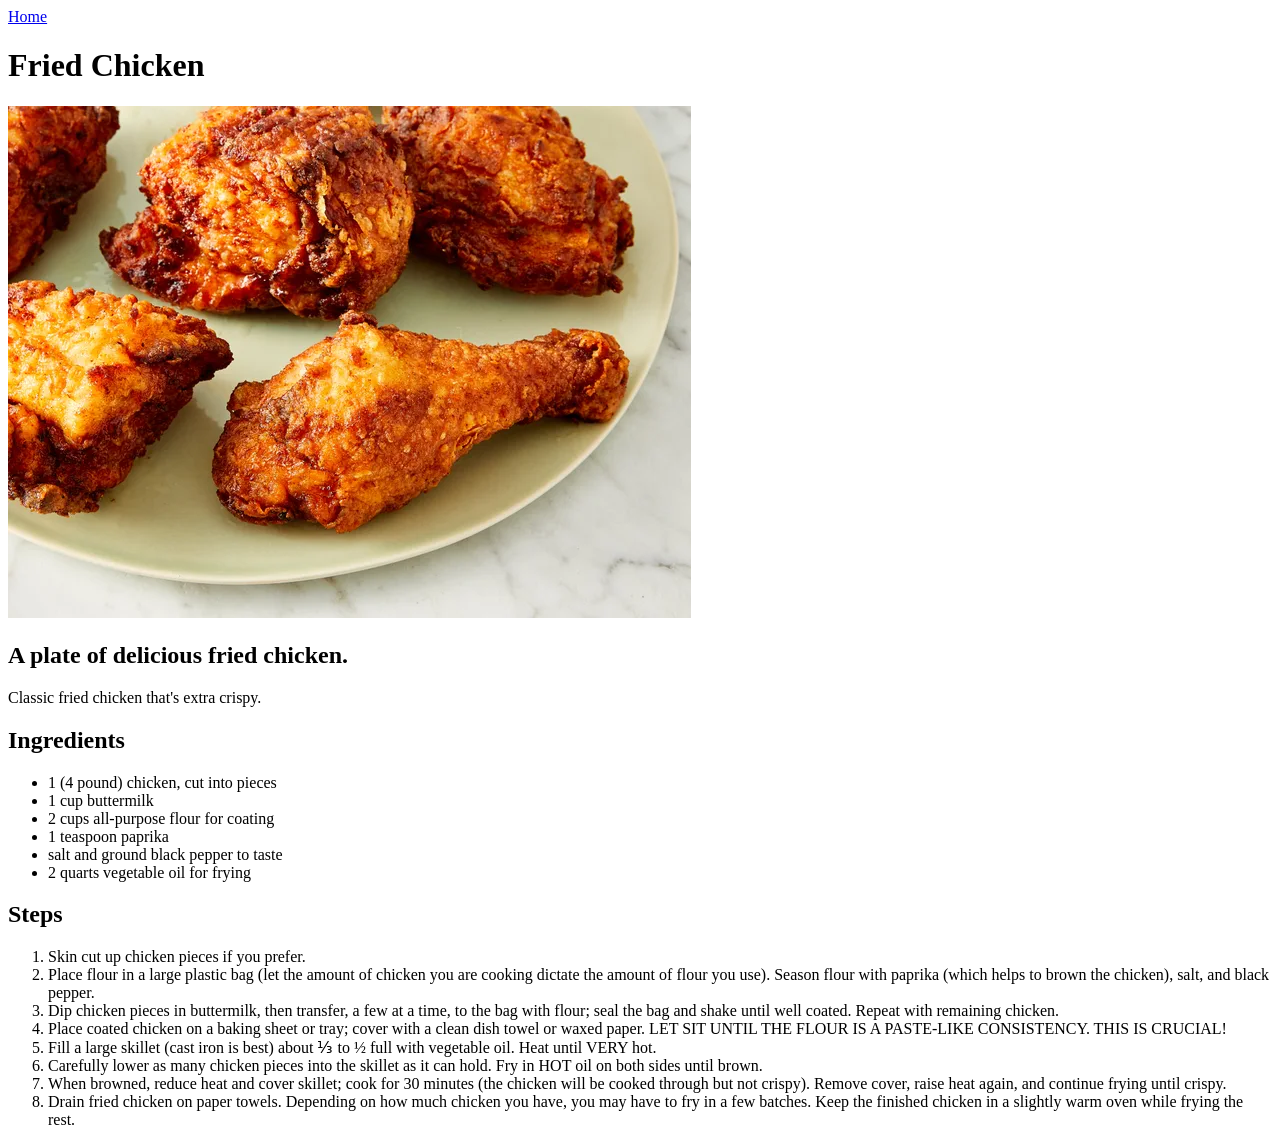
==== recipes/fried-chicken.html @ 31e4a5bd "i have added three recipes" ====
<!DOCTYPE html>
<html lang='en'>
    <head>
	<a href="../index.html">Home</a>
	<h1>Fried Chicken</h1>
		<img src="friedchicken.webp" alt="a plate of fried chicken" width="683" height="512">
	<h2> A plate of delicious fried chicken.</h2>
	<p>Classic fried chicken that's extra crispy.</p>
    </head>
    <body>
	<h2>Ingredients</h2>
	<ul>
	    <li>1 (4 pound) chicken, cut into pieces</li>
	    <li>1 cup buttermilk</li>
	    <li>2 cups all-purpose flour for coating</li>
	    <li>1 teaspoon paprika</li>
	    <li>salt and ground black pepper to taste</li>
	    <li>2 quarts vegetable oil for frying</li>
	</ul>
	<h2>Steps</h2>
	<ol>
	    <li>Skin cut up chicken pieces if you prefer.</li>
	    <li>Place flour in a large plastic bag (let the amount of chicken you are cooking dictate the amount of flour you use). Season flour with paprika (which helps to brown the chicken), salt, and black pepper.</li>
	    <li>Dip chicken pieces in buttermilk, then transfer, a few at a time, to the bag with flour; seal the bag and shake until well coated. Repeat with remaining chicken.</li>
	    <li>Place coated chicken on a baking sheet or tray; cover with a clean dish towel or waxed paper. LET SIT UNTIL THE FLOUR IS A PASTE-LIKE CONSISTENCY. THIS IS CRUCIAL!</li>
	    <li>Fill a large skillet (cast iron is best) about ⅓ to ½ full with vegetable oil. Heat until VERY hot.</li>
	    <li>Carefully lower as many chicken pieces into the skillet as it can hold. Fry in HOT oil on both sides until brown.</li>
	    <li>When browned, reduce heat and cover skillet; cook for 30 minutes (the chicken will be cooked through but not crispy). Remove cover, raise heat again, and continue frying until crispy.</li>
	    <li>Drain fried chicken on paper towels. Depending on how much chicken you have, you may have to fry in a few batches. Keep the finished chicken in a slightly warm oven while frying the rest.</li>
	</ol>
    </body>
</html>
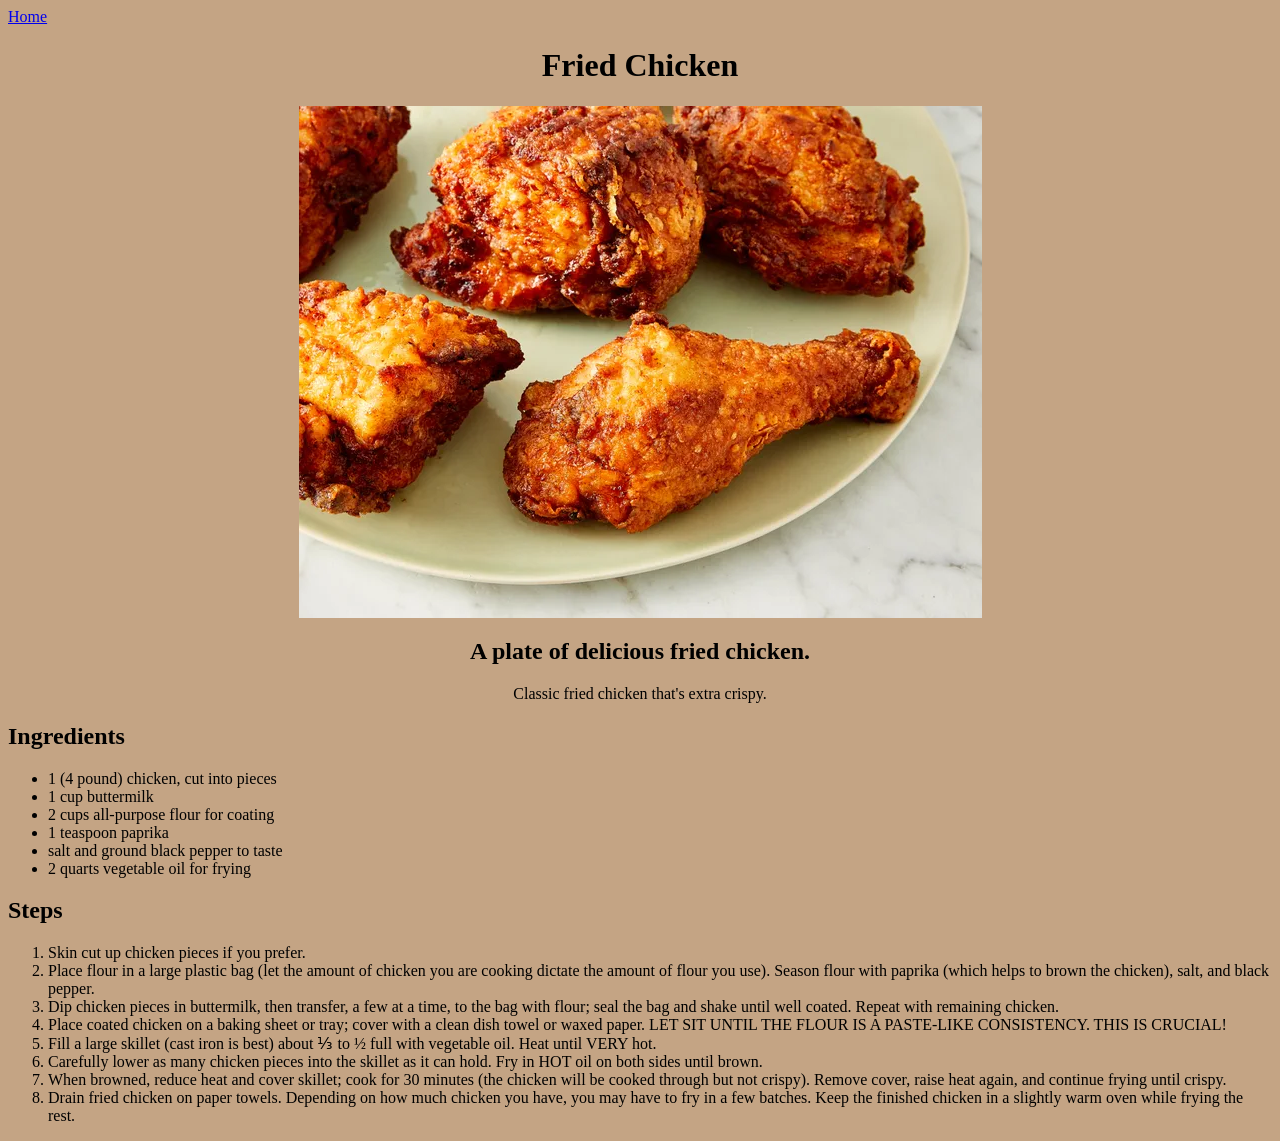
==== commit 9ad7542e: "improved recipes with css" ====
--- a/recipes/fried-chicken.html
+++ b/recipes/fried-chicken.html
@@ -2,10 +2,11 @@
 <html lang='en'>
     <head>
 	<a href="../index.html">Home</a>
-	<h1>Fried Chicken</h1>
-		<img src="friedchicken.webp" alt="a plate of fried chicken" width="683" height="512">
-	<h2> A plate of delicious fried chicken.</h2>
-	<p>Classic fried chicken that's extra crispy.</p>
+	<link rel="stylesheet" href="style.css">
+	<h1 class="center">Fried Chicken</h1>
+		<img src="images/friedchicken.webp" alt="a plate of fried chicken" width="683" height="512" class="image">
+	<h2 class="center"> A plate of delicious fried chicken.</h2>
+	<p class="center">Classic fried chicken that's extra crispy.</p>
     </head>
     <body>
 	<h2>Ingredients</h2>
--- a/recipes/style.css
+++ b/recipes/style.css
@@ -0,0 +1,12 @@
+body {
+    background-color: #C4A484;
+}
+.center {
+    text-align: center;
+}
+.image {
+    display: block;
+    margin-left: auto;
+    margin-right: auto;
+}
+
